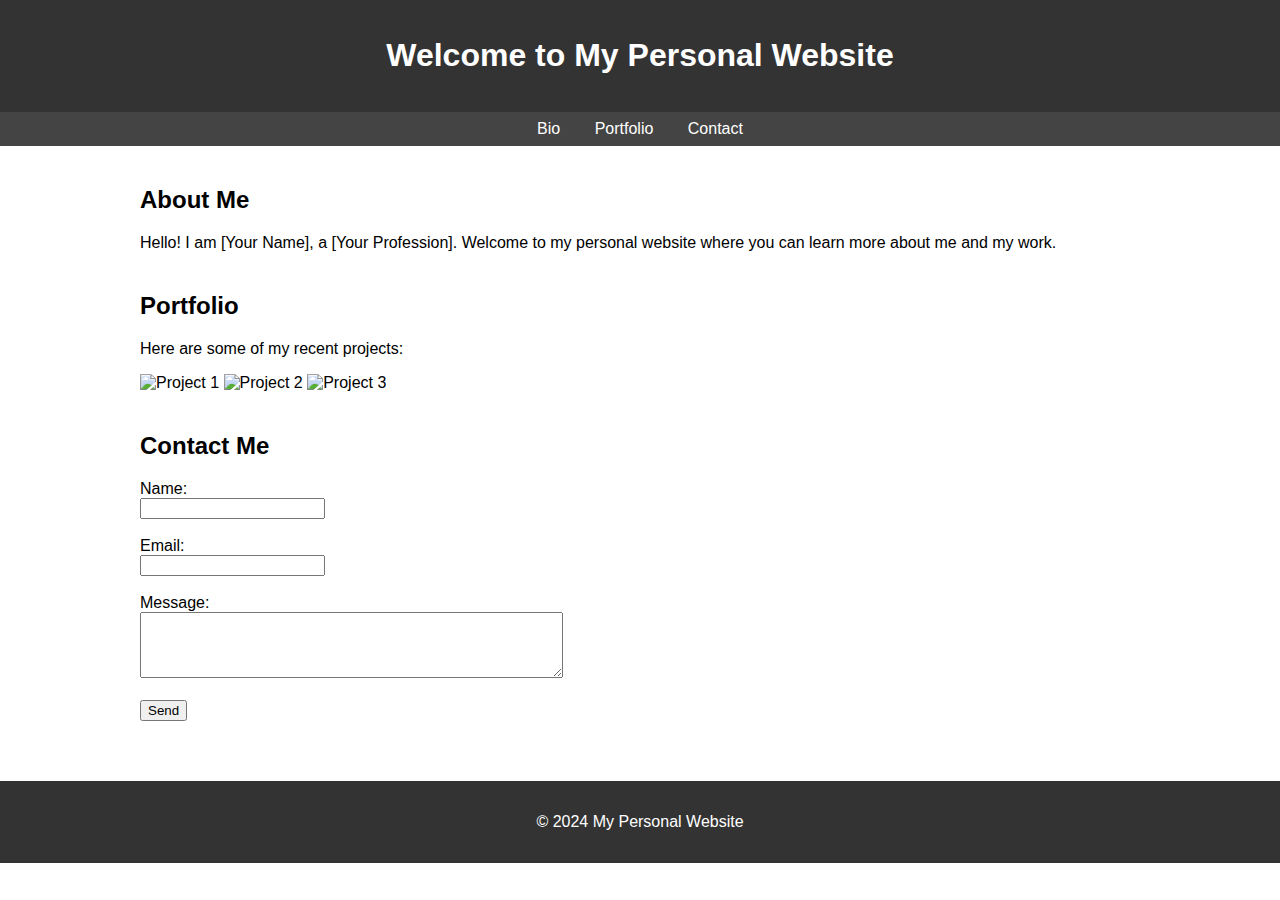
==== website.html @ 407b907e "valami" ====
<!DOCTYPE html>
<html lang="en">
<head>
    <meta charset="UTF-8">
    <meta name="viewport" content="width=device-width, initial-scale=1.0">
    <title>My Personal Website</title>
    <style>
        body {
            font-family: Arial, sans-serif;
            margin: 0;
            padding: 0;
            box-sizing: border-box;
        }
        header {
            background-color: #333;
            color: #fff;
            padding: 1em 0;
            text-align: center;
        }
        nav {
            text-align: center;
            background-color: #444;
            padding: 0.5em 0;
        }
        nav a {
            color: #fff;
            margin: 0 15px;
            text-decoration: none;
        }
        nav a:hover {
            text-decoration: underline;
        }
        .container {
            padding: 20px;
            max-width: 1000px;
            margin: auto;
        }
        .bio, .portfolio, .contact {
            margin-bottom: 40px;
        }
        footer {
            text-align: center;
            padding: 1em 0;
            background-color: #333;
            color: #fff;
        }
        .portfolio img {
            max-width: 100%;
            height: auto;
        }
    </style>
</head>
<body>

    <header>
        <h1>Welcome to My Personal Website</h1>
    </header>

    <nav>
        <a href="#bio">Bio</a>
        <a href="#portfolio">Portfolio</a>
        <a href="#contact">Contact</a>
    </nav>

    <div class="container">
        <section id="bio" class="bio">
            <h2>About Me</h2>
            <p>Hello! I am [Your Name], a [Your Profession]. Welcome to my personal website where you can learn more about me and my work.</p>
        </section>

        <section id="portfolio" class="portfolio">
            <h2>Portfolio</h2>
            <p>Here are some of my recent projects:</p>
            <img src="project1.jpg" alt="Project 1">
            <img src="project2.jpg" alt="Project 2">
            <img src="project3.jpg" alt="Project 3">
        </section>

        <section id="contact" class="contact">
            <h2>Contact Me</h2>
            <form>
                <label for="name">Name:</label><br>
                <input type="text" id="name" name="name"><br><br>
                <label for="email">Email:</label><br>
                <input type="email" id="email" name="email"><br><br>
                <label for="message">Message:</label><br>
                <textarea id="message" name="message" rows="4" cols="50"></textarea><br><br>
                <input type="submit" value="Send">
            </form>
        </section>
    </div>

    <footer>
        <p>&copy; 2024 My Personal Website</p>
    </footer>

</body>
</html>
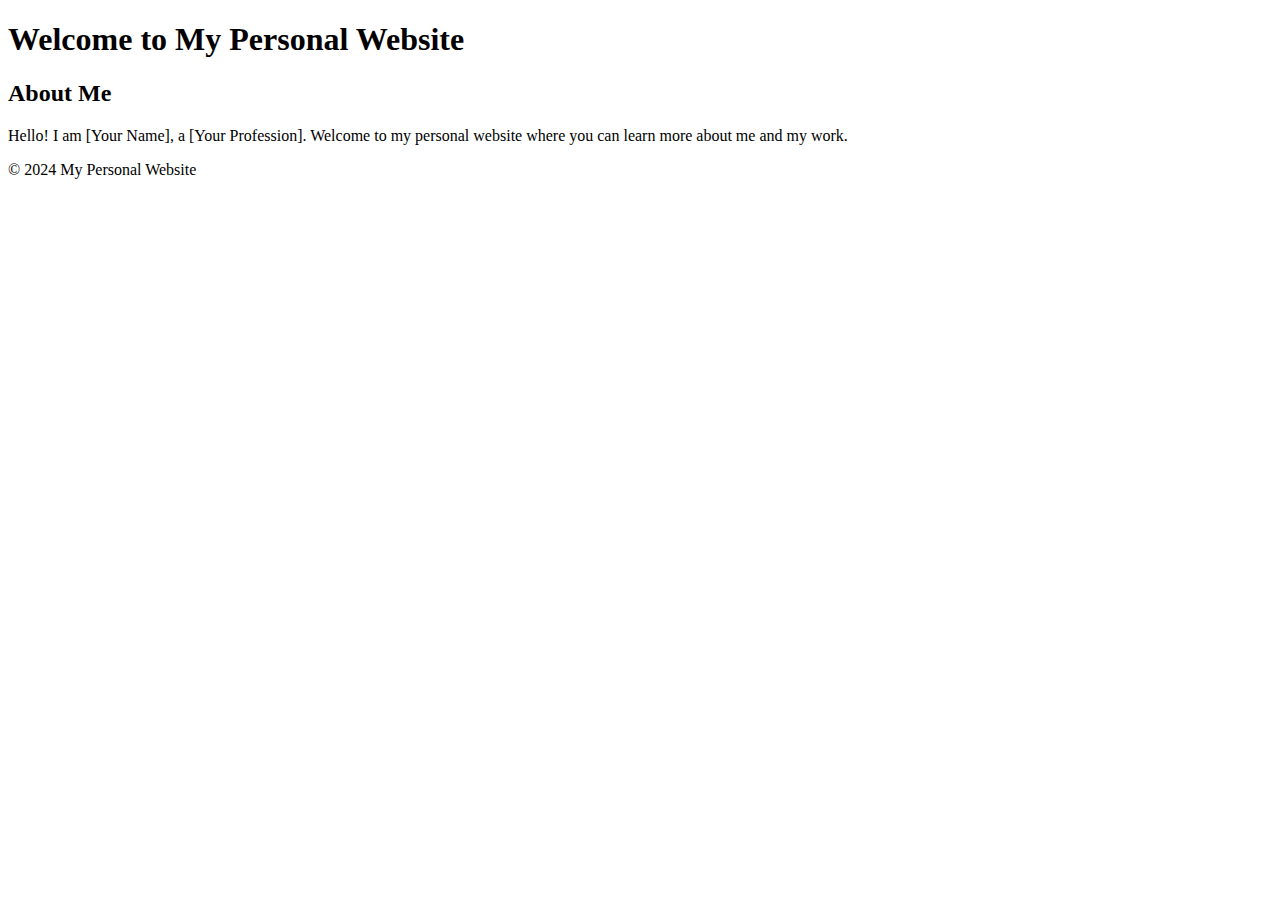
==== commit a73c8ee2: "ja" ====
--- a/website.html
+++ b/website.html
@@ -4,51 +4,6 @@
     <meta charset="UTF-8">
     <meta name="viewport" content="width=device-width, initial-scale=1.0">
     <title>My Personal Website</title>
-    <style>
-        body {
-            font-family: Arial, sans-serif;
-            margin: 0;
-            padding: 0;
-            box-sizing: border-box;
-        }
-        header {
-            background-color: #333;
-            color: #fff;
-            padding: 1em 0;
-            text-align: center;
-        }
-        nav {
-            text-align: center;
-            background-color: #444;
-            padding: 0.5em 0;
-        }
-        nav a {
-            color: #fff;
-            margin: 0 15px;
-            text-decoration: none;
-        }
-        nav a:hover {
-            text-decoration: underline;
-        }
-        .container {
-            padding: 20px;
-            max-width: 1000px;
-            margin: auto;
-        }
-        .bio, .portfolio, .contact {
-            margin-bottom: 40px;
-        }
-        footer {
-            text-align: center;
-            padding: 1em 0;
-            background-color: #333;
-            color: #fff;
-        }
-        .portfolio img {
-            max-width: 100%;
-            height: auto;
-        }
-    </style>
 </head>
 <body>
 
@@ -56,38 +11,11 @@
         <h1>Welcome to My Personal Website</h1>
     </header>
 
-    <nav>
-        <a href="#bio">Bio</a>
-        <a href="#portfolio">Portfolio</a>
-        <a href="#contact">Contact</a>
-    </nav>
 
     <div class="container">
         <section id="bio" class="bio">
             <h2>About Me</h2>
             <p>Hello! I am [Your Name], a [Your Profession]. Welcome to my personal website where you can learn more about me and my work.</p>
-        </section>
-
-        <section id="portfolio" class="portfolio">
-            <h2>Portfolio</h2>
-            <p>Here are some of my recent projects:</p>
-            <img src="project1.jpg" alt="Project 1">
-            <img src="project2.jpg" alt="Project 2">
-            <img src="project3.jpg" alt="Project 3">
-        </section>
-
-        <section id="contact" class="contact">
-            <h2>Contact Me</h2>
-            <form>
-                <label for="name">Name:</label><br>
-                <input type="text" id="name" name="name"><br><br>
-                <label for="email">Email:</label><br>
-                <input type="email" id="email" name="email"><br><br>
-                <label for="message">Message:</label><br>
-                <textarea id="message" name="message" rows="4" cols="50"></textarea><br><br>
-                <input type="submit" value="Send">
-            </form>
-        </section>
     </div>
 
     <footer>
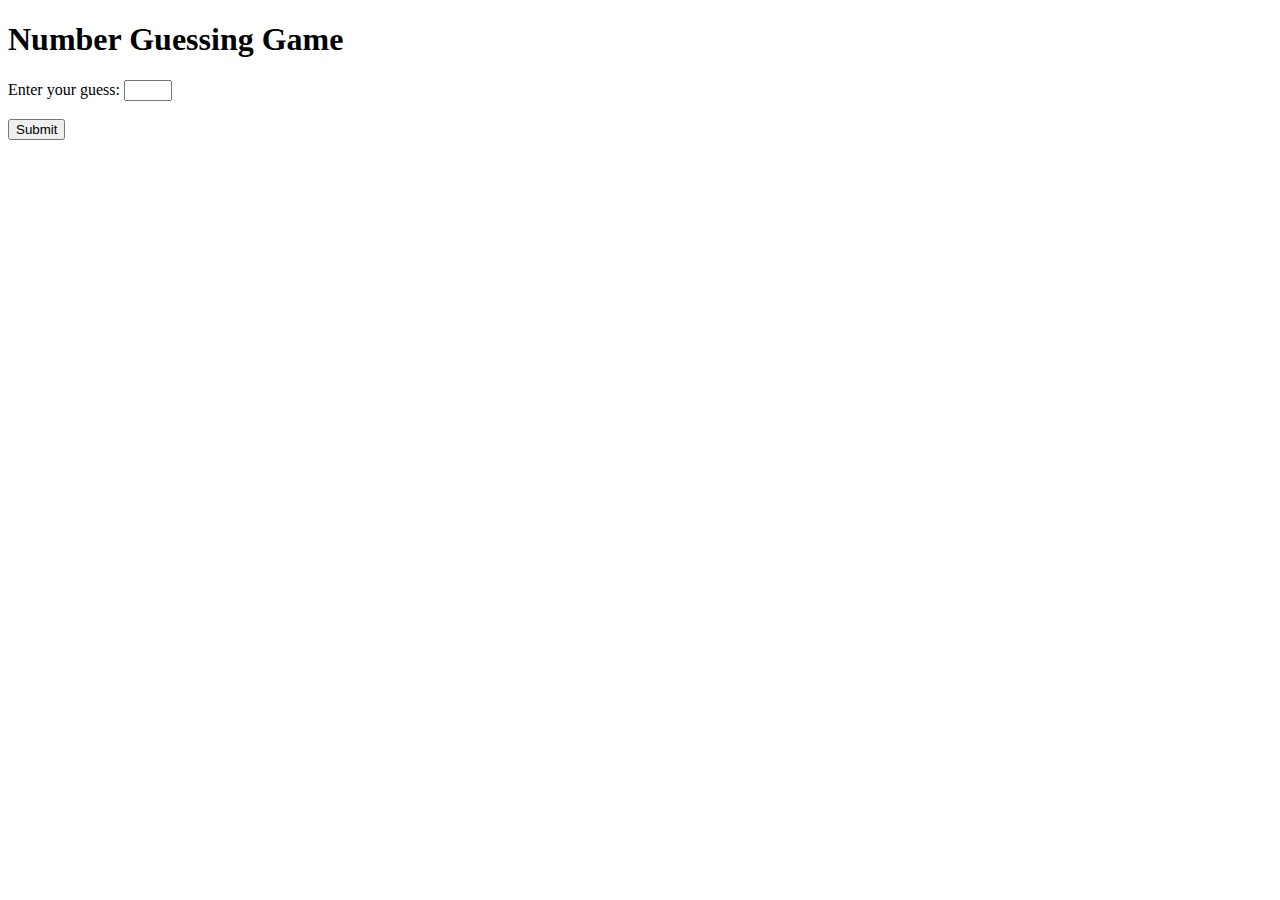
==== commit 7d21dfc1: "cigé" ====
--- a/website.html
+++ b/website.html
@@ -3,24 +3,13 @@
 <head>
     <meta charset="UTF-8">
     <meta name="viewport" content="width=device-width, initial-scale=1.0">
-    <title>My Personal Website</title>
+    <title>Number Guessing Game</title>
 </head>
 <body>
-
-    <header>
-        <h1>Welcome to My Personal Website</h1>
-    </header>
-
-
-    <div class="container">
-        <section id="bio" class="bio">
-            <h2>About Me</h2>
-            <p>Hello! I am [Your Name], a [Your Profession]. Welcome to my personal website where you can learn more about me and my work.</p>
-    </div>
-
-    <footer>
-        <p>&copy; 2024 My Personal Website</p>
-    </footer>
-
+    <h1>Number Guessing Game</h1>
+    <label for="guess">Enter your guess:</label>
+    <input type="number" id="guess" name="guess" min="0" max="9" required>
+    <br><br>    
+    <button type="submit">Submit</button>
 </body>
 </html>